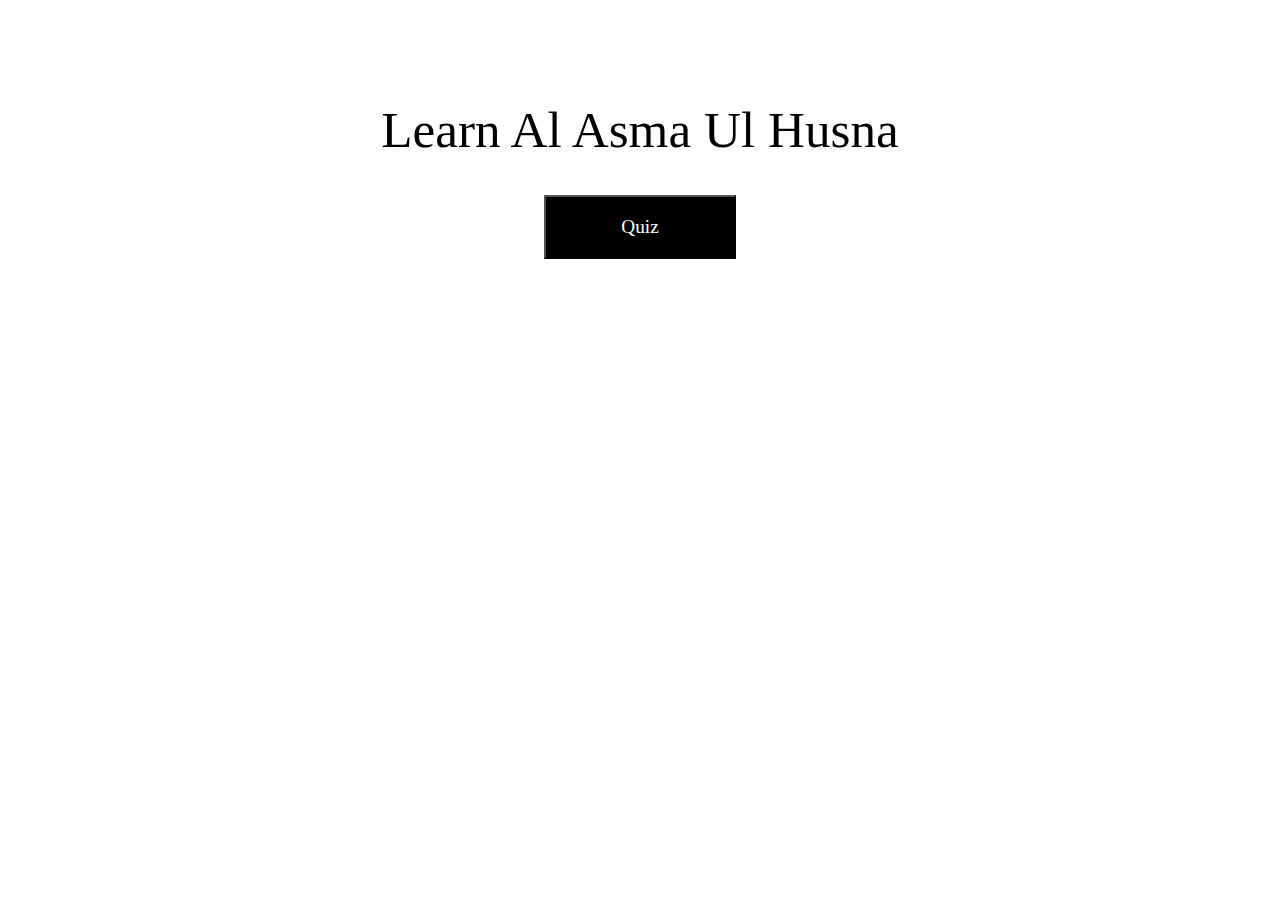
==== index.html @ e5b18652 "Merge branch 'main' of https://github.com/Riaanxx7/Learn-Names-Of-Allah" ====
<!DOCTYPE html>
<html>
    <head>
        <!-- Laat de twee volgende lijnen staan -->
            <meta content="text/html;charset=utf-8" http-equiv="Content-Type">
            <meta content="utf-8" http-equiv="encoding">

            <link rel="stylesheet" type="text/css" href="styling-hangman.css">
            <link rel="stylesheet" href="https://cdnjs.cloudflare.com/ajax/libs/font-awesome/6.5.1/css/all.min.css">
        </head>
<body>
    <div id="quiz_screen" style="display: none">
        <div class="centered_symbols">
            <i onclick="switch_names('right')"id="RightArrow" class="arrow right"></i></p>
            <i onclick="switch_names('left')"id="LeftArrow" class="arrow left"></i></p>
            <header id="main_symbol">ٱلرَّحْمَٰنُ</header>
            <div id="main_Arabic"class="centered_Arabic">
                Ar-Rahmaan
            </div>
            <i id="horn" class="fas fa-volume-up posaudio" onclick="playAudio()"></i>
            <button onclick="Check_answer('opt1')" id="opt1"class="option1"></button>
            <button onclick="Check_answer('opt2')"id="opt2" class="option2"></button>
            <button onclick="Check_answer('opt3')"id="opt3"class="option3"></button>
            <button onclick="Check_answer('opt4')"id="opt4"class="option4"></button>
            <form action="/url" method="GET" class="inputstyle">
                <label for="from"> From what number</label>
                    <input type="text" id="from" class="from_to_input" name="" placeholder="1" minlength="1" maxlength="2" required>
                <label for="to"> to where?</label>
                    <input type="text" id="to" class="from_to_input" name="" minlength="1" placeholder="99" maxlength="2" required><br>
            </form>
        </div>
    </div>



    <div id="start-screen">
        <div id="main_Arabic"class="centered_Arabic centered_symbols">
            Learn Al Asma Ul Husna
        </div>
        <center>
        <br></br>
        <button onclick="MoveTo('Quiz')" id="quiz_button"class="quiz_button_style">Quiz</button>
        </center>
    </div>


    </div>
    <br></br>
<script src="hangman-procedure.js"></script>

</body>
</html>
---- styling-hangman.css ----
.centered_Arabic{
  font-size: 100%;
  font-family: 'Gill Sans';
  text-align: center;
  position: relative;
  bottom: 70%;
}

.centered_symbols {
  font-size: 4vw;
  font-family: 'Gill Sans';
  text-align: center;
  position: relative;
  margin-top: 100px; /* Adjust as needed*/
}

.quiz_button_style{
  font-size: 1.5vw;
  font-family: 'Gill Sans';
  height: 5vw;
  width: 15vw;
  transition: 0.3s;
  cursor: pointer;
  color: white;
  background-color: black

}

.posaudio{
position: absolute; 
top: 60%;
right: 30%;
cursor: pointer; 
font-size: 4vw;
  
}
.arrow {
  border: solid black;
  border-width: 0 3px 3px 0;
  display: inline-block;
  padding: 1vw;
  cursor: pointer;
}

.right {
  transform: rotate(-45deg);
  -webkit-transform: rotate(-45deg);
  position: absolute;
  left: 65%;
  top: 10%;

}

.left {
  transform: rotate(135deg);
  -webkit-transform: rotate(135deg);
  position: absolute;
  right: 65%;
  top: 10%;
}

.option1, .option2, .option3, .option4 {
  font-size: 1.5vw;
  font-family: 'Gill Sans';
  text-align: center;
  position: absolute;
  height: 7vw;
  width: 30vw;
  padding: 10px;
  white-space: normal;
  word-wrap: break-word;
  overflow: hidden;
  transition: 0.3s;
  cursor: pointer;
  
}

input{ font-size: normal ; padding:.5em; }

.inputstyle{
  font-size: 1.2vw;
  position: absolute; 
  text-align: center;
  font-family: 'Gill Sans';
  top: 400%; 
  left: 34%; 
}

.from_to_input{
  font-size: 1vw;
}

/* Positioning the buttons */
.option1 { top: 150%; left: 19%; }
.option2 { top: 150%; left: 52%; }
.option3 { top: 250%; left: 19%; }
.option4 { top: 250%; left: 52%; }
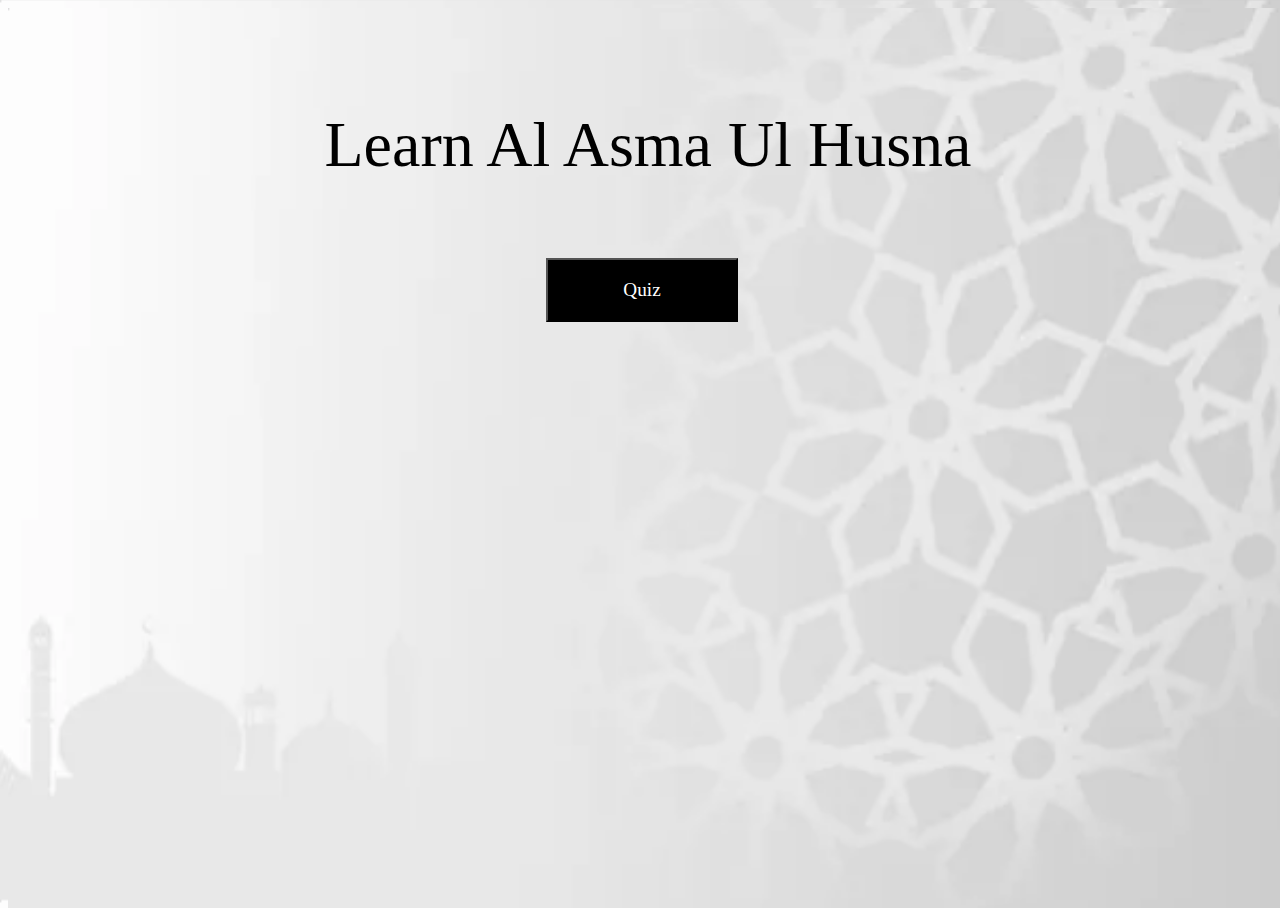
==== commit 82aa2f19: "portrait mode test 1" ====
--- a/index.html
+++ b/index.html
@@ -4,6 +4,7 @@
         <!-- Laat de twee volgende lijnen staan -->
             <meta content="text/html;charset=utf-8" http-equiv="Content-Type">
             <meta content="utf-8" http-equiv="encoding">
+            <meta name="viewport" content="width=device-width,height=device-height initial-scale=1">
 
             <link rel="stylesheet" type="text/css" href="styling-hangman.css">
             <link rel="stylesheet" href="https://cdnjs.cloudflare.com/ajax/libs/font-awesome/6.5.1/css/all.min.css">
@@ -34,18 +35,21 @@
 
 
     <div id="start-screen">
-        <div id="main_Arabic"class="centered_Arabic centered_symbols">
+
+        <div id="main_title"class="centered_title">
             Learn Al Asma Ul Husna
+            <center>
+                <br></br>
+                <button onclick="MoveTo('Quiz')" id="quiz_button"class="quiz_button_style">Quiz</button>
+            </center>
         </div>
-        <center>
-        <br></br>
-        <button onclick="MoveTo('Quiz')" id="quiz_button"class="quiz_button_style">Quiz</button>
-        </center>
     </div>
 
-
+    <body>
+    <div class="white_space" >
     </div>
-    <br></br>
+    </body>
+    
 <script src="hangman-procedure.js"></script>
 
 </body>
--- a/styling-hangman.css
+++ b/styling-hangman.css
@@ -1,97 +1,258 @@
-.centered_Arabic{
-  font-size: 100%;
-  font-family: 'Gill Sans';
-  text-align: center;
-  position: relative;
-  bottom: 70%;
+@media screen and (orientation:portrait) { /* aparte lay-out voor horizontale schermen (laptops, ipads, landscape GSM) */ 
+  .centered_Arabic{
+    font-size: 6vw;
+    font-family: 'Gill Sans';
+    text-align: center;
+    position: relative;
+  }
+
+  .centered_title{
+    font-size: 5vw;
+    font-family: 'Gill Sans';
+    text-align: center;
+    position: relative;
+    margin-top: 100px; /* Adjust as needed*/
+    top: 500px;
+  }
+  
+   .quiz_button_style{
+    font-size: 2.4vw;
+    font-family: 'Gill Sans';
+    height: 6vw;
+    width: 17vw;
+    transition: 0.3s;
+    cursor: pointer;
+    color: white;
+    background-color: black;
+    position: absolute; 
+    top: 150px;
+    right: 450px;
+  }
+  
+  .centered_symbols {
+    font-size: 6vw;
+    font-family: 'Gill Sans';
+    text-align: center;
+    position: relative;
+    margin-top: 100px; /* Adjust as needed*/
+    top: 300px;
+    right: 25px;
+  }
+
+  html, body{
+    max-width: 100%;
+    overflow-x: hidden;
+    width: 100vw;
+    height: 100vh;
+    background-position: center; 
+    background-color: #C0C0C0;
+    background-image: url('islamic_background.png');
+    background-size: cover;
+  }
+  
+  .posaudio{
+  position: absolute; 
+  top: 61%;
+  right: 18%;
+  cursor: pointer; 
+  font-size: 5vw;
+    
+  }
+  .arrow {
+    border: solid black;
+    border-width: 0 3px 3px 0;
+    display: inline-block;
+    padding: 1vw;
+    cursor: pointer;
+  }
+  
+  .right {
+    transform: rotate(-45deg);
+    -webkit-transform: rotate(-45deg);
+    position: absolute;
+    left: 65%;
+    top: 10%;
+  
+  }
+  
+  .left {
+    transform: rotate(135deg);
+    -webkit-transform: rotate(135deg);
+    position: absolute;
+    right: 65%;
+    top: 10%;
+  }
+  
+  .option1, .option2, .option3, .option4 {
+    font-size: 1.9vw;
+    font-family: 'Gill Sans';
+    text-align: center;
+    position: absolute;
+    height: 10vw;
+    width: 30vw;
+    padding: 10px;
+    white-space: normal;
+    word-wrap: break-word;
+    overflow: hidden;
+    transition: 0.3s;
+    cursor: pointer;
+    
+  }
+  
+  input{ font-size: larger; padding:.6em; }
+  
+  .inputstyle{
+    font-size: 2.5vw;
+    position: absolute; 
+    text-align: center;
+    font-family: 'Gill Sans';
+    top: 400%; 
+    left: 22%; 
+  }
+  
+  .from_to_input{
+    font-size: 1.3vw;
+  }
+  
+  .white_space{
+    margin-top: 30px;
+    margin-bottom: 30px;
+  }
+  
+  /* Positioning the buttons */
+  .option1 { top: 150%; left: 10%; }
+  .option2 { top: 150%; left: 55%; }
+  .option3 { top: 250%; left: 10%; }
+  .option4 { top: 250%; left: 55%; }
 }
 
-.centered_symbols {
+
+@media screen and (orientation:landscape) {  /* aparte lay-out voor verticale schermen (voornamelijk bij smartphone)*/ 
+  .centered_Arabic{
+    font-size: 100%;
+    font-family: 'Gill Sans';
+    text-align: center;
+    position: relative;
+    bottom: 70%;
+  }
+
+  .centered_title{
+    font-size: 5vw;
+    font-family: 'Gill Sans';
+    text-align: center;
+    position: relative;
+    margin-top: 100px; /* Adjust as needed*/
+  }
+  
+  .centered_symbols {
+    font-size: 4vw;
+    font-family: 'Gill Sans';
+    text-align: center;
+    position: relative;
+    margin-top: 100px; /* Adjust as needed*/
+  }
+
+  html, body{
+    max-width: 100%;
+    overflow-x: hidden;
+    width: 100vw;
+    height: 100vh;
+    background-position: center; 
+    background-color: #C0C0C0;
+    background-image: url('islamic_background.png');
+    background-size: cover;
+  }
+
+  .quiz_button_style{
+    font-size: 1.5vw;
+    font-family: 'Gill Sans';
+    height: 5vw;
+    width: 15vw;
+    transition: 0.3s;
+    cursor: pointer;
+    color: white;
+    background-color: black;
+    position: absolute;
+    top: 150px;
+    right: 550px;
+  
+  }
+  
+  .posaudio{
+  position: absolute; 
+  top: 60%;
+  right: 30%;
+  cursor: pointer; 
   font-size: 4vw;
-  font-family: 'Gill Sans';
-  text-align: center;
-  position: relative;
-  margin-top: 100px; /* Adjust as needed*/
+    
+  }
+  .arrow {
+    border: solid black;
+    border-width: 0 3px 3px 0;
+    display: inline-block;
+    padding: 1vw;
+    cursor: pointer;
+  }
+  
+  .right {
+    transform: rotate(-45deg);
+    -webkit-transform: rotate(-45deg);
+    position: absolute;
+    left: 65%;
+    top: 10%;
+  
+  }
+  
+  .left {
+    transform: rotate(135deg);
+    -webkit-transform: rotate(135deg);
+    position: absolute;
+    right: 65%;
+    top: 10%;
+  }
+  
+  .option1, .option2, .option3, .option4 {
+    font-size: 1.5vw;
+    font-family: 'Gill Sans';
+    text-align: center;
+    position: absolute;
+    height: 7vw;
+    width: 30vw;
+    padding: 10px;
+    white-space: normal;
+    word-wrap: break-word;
+    overflow: hidden;
+    transition: 0.3s;
+    cursor: pointer;
+    
+  }
+  
+  input{ font-size: normal ; padding:.5em; }
+  
+  .inputstyle{
+    font-size: 1.2vw;
+    position: absolute; 
+    text-align: center;
+    font-family: 'Gill Sans';
+    top: 400%; 
+    left: 34%; 
+  }
+  
+  .from_to_input{
+    font-size: 1vw;
+  }
+  
+  .white_space{
+    margin-top: 30px;
+    margin-bottom: 30px;
+  }
+  
+  /* Positioning the buttons */
+  .option1 { top: 150%; left: 19%; }
+  .option2 { top: 150%; left: 52%; }
+  .option3 { top: 250%; left: 19%; }
+  .option4 { top: 250%; left: 52%; }
+
 }
 
-.quiz_button_style{
-  font-size: 1.5vw;
-  font-family: 'Gill Sans';
-  height: 5vw;
-  width: 15vw;
-  transition: 0.3s;
-  cursor: pointer;
-  color: white;
-  background-color: black
-
-}
-
-.posaudio{
-position: absolute; 
-top: 60%;
-right: 30%;
-cursor: pointer; 
-font-size: 4vw;
-  
-}
-.arrow {
-  border: solid black;
-  border-width: 0 3px 3px 0;
-  display: inline-block;
-  padding: 1vw;
-  cursor: pointer;
-}
-
-.right {
-  transform: rotate(-45deg);
-  -webkit-transform: rotate(-45deg);
-  position: absolute;
-  left: 65%;
-  top: 10%;
-
-}
-
-.left {
-  transform: rotate(135deg);
-  -webkit-transform: rotate(135deg);
-  position: absolute;
-  right: 65%;
-  top: 10%;
-}
-
-.option1, .option2, .option3, .option4 {
-  font-size: 1.5vw;
-  font-family: 'Gill Sans';
-  text-align: center;
-  position: absolute;
-  height: 7vw;
-  width: 30vw;
-  padding: 10px;
-  white-space: normal;
-  word-wrap: break-word;
-  overflow: hidden;
-  transition: 0.3s;
-  cursor: pointer;
-  
-}
-
-input{ font-size: normal ; padding:.5em; }
-
-.inputstyle{
-  font-size: 1.2vw;
-  position: absolute; 
-  text-align: center;
-  font-family: 'Gill Sans';
-  top: 400%; 
-  left: 34%; 
-}
-
-.from_to_input{
-  font-size: 1vw;
-}
-
-/* Positioning the buttons */
-.option1 { top: 150%; left: 19%; }
-.option2 { top: 150%; left: 52%; }
-.option3 { top: 250%; left: 19%; }
-.option4 { top: 250%; left: 52%; }+
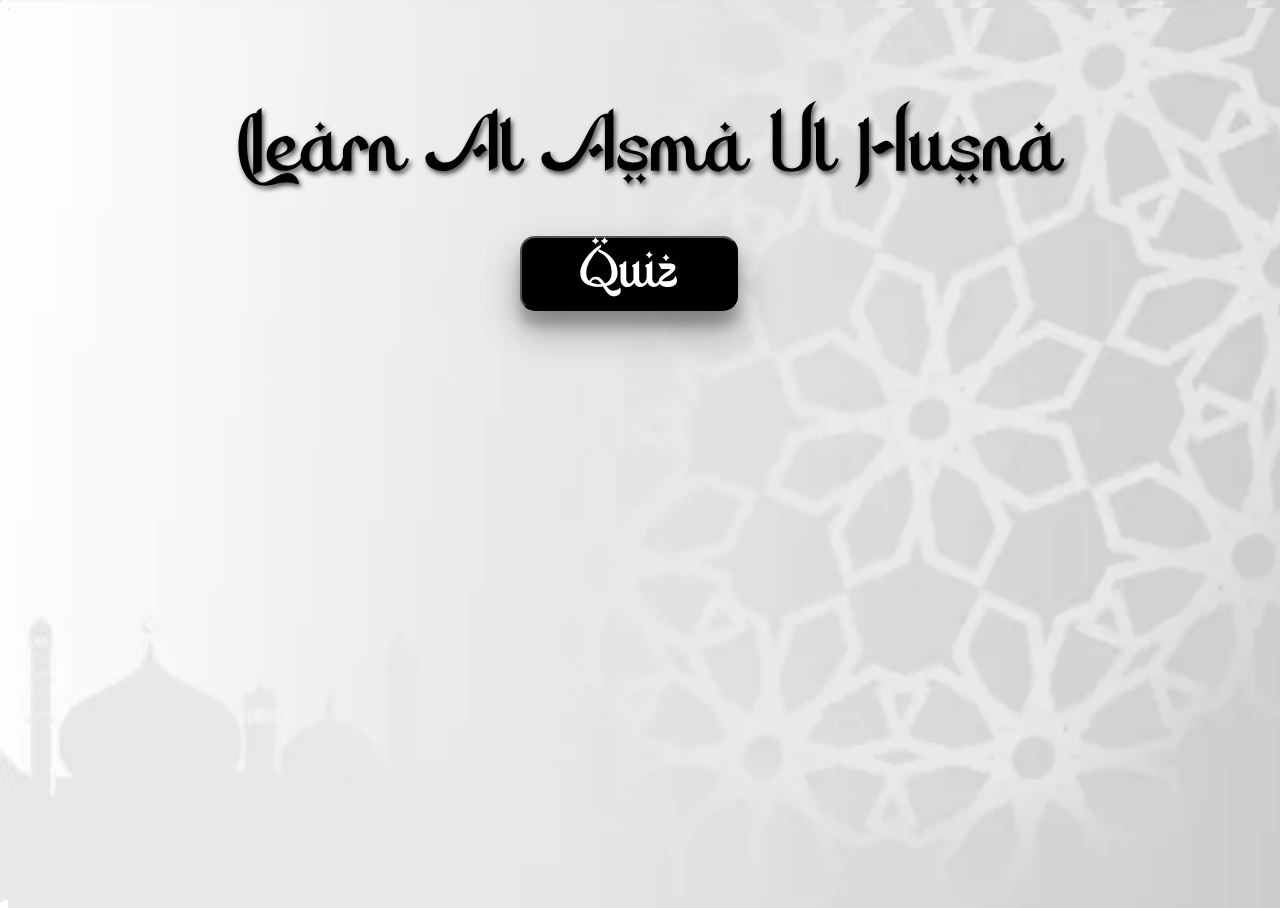
==== commit ddbe13b2: "improved web responsiveness (not the horn)" ====
--- a/index.html
+++ b/index.html
@@ -10,7 +10,7 @@
             <link rel="stylesheet" href="https://cdnjs.cloudflare.com/ajax/libs/font-awesome/6.5.1/css/all.min.css">
         </head>
 <body>
-    <div id="quiz_screen" style="display: none">
+    <div id="quiz_screen" style="display: none" class="quiz_container">
         <div class="centered_symbols">
             <i onclick="switch_names('right')"id="RightArrow" class="arrow right"></i></p>
             <i onclick="switch_names('left')"id="LeftArrow" class="arrow left"></i></p>
--- a/styling-hangman.css
+++ b/styling-hangman.css
@@ -1,258 +1,204 @@
-@media screen and (orientation:portrait) { /* aparte lay-out voor horizontale schermen (laptops, ipads, landscape GSM) */ 
-  .centered_Arabic{
-    font-size: 6vw;
-    font-family: 'Gill Sans';
-    text-align: center;
-    position: relative;
-  }
-
-  .centered_title{
+.centered_Arabic {
+  font-size: 100%;
+  font-family: 'Gill Sans';
+  text-align: center;
+  position: relative;
+  bottom: 0%;
+}
+.centered_symbols {
+  font-size: 4vw;
+  font-family: 'Gill Sans';
+  text-align: center;
+  position: relative;
+  margin-top: 120px; /* Adjust as needed*/
+}
+.quiz_button_style {
+  vertical-align: center;
+  text-align: center;
+  font-size: 4vw;
+  font-family: 'Rahmuna';
+  padding: .5vw;
+  border-radius: 15px;
+  height: 5.8vw;
+  width: 17vw;
+  transition: 0.3s;
+  position: absolute;
+  top: 40%;
+  left: 40%;
+  cursor: pointer;
+  color: white;
+  background-color: black;
+  box-shadow: rgba(0, 0, 0, 0.3) 0px 19px 38px, rgba(0, 0, 0, 0.22) 0px 15px 12px;  
+  
+}
+@font-face {
+  font-family: 'Rahmuna';
+  src: url("rahmuna.regular.otf") format("opentype");
+}
+.centered_title {
+  font-size: 6vw;
+  font-family: 'Rahmuna';
+  text-shadow: 2px 3px 5px rgba(0,0,0,0.7);  text-align: center;
+  position: relative;
+  margin-top: 100px; /* Adjust as needed*/
+}
+.posaudio {
+  position: absolute;
+  top: 60%;
+  right: 30%;
+  cursor: pointer;
+  font-size: 4vw;
+}
+.arrow {
+  border: solid black;
+  border-width: 0 3px 3px 0;
+  display: inline-block;
+  padding: 1vw;
+  cursor: pointer;
+}
+.right {
+  transform: rotate(-45deg);
+  -webkit-transform: rotate(-45deg);
+  position: absolute;
+  left: 65%;
+  top: 10%;
+}
+.left {
+  transform: rotate(135deg);
+  -webkit-transform: rotate(135deg);
+  position: absolute;
+  right: 65%;
+  top: 10%;
+}
+.option1,
+.option2,
+.option3,
+.option4 {
+  font-size: 1.5vw;
+  font-family: 'Gill Sans';
+  text-align: center;
+  position: absolute;
+  height: 7vw;
+  width: 30vw;
+  padding: 10px;
+  white-space: normal;
+  word-wrap: break-word;
+  overflow: hidden;
+  transition: 0.3s;
+  cursor: pointer;
+}
+input {
+  font-size: normal ;
+  padding:.5em;
+}
+.inputstyle {
+  font-size: 1.2vw;
+  position: absolute;
+  text-align: center;
+  font-family: 'Gill Sans';
+  top: 400%;
+  left: 34%;
+}
+.from_to_input {
+  font-size: 1vw;
+}
+.white_space {
+  margin-top: 30px;
+  margin-bottom: 30px;
+}  
+  
+  /* Positioning the buttons */
+.option1 {
+  top: 150%;
+  left: 19%;
+}
+.option2 {
+  top: 150%;
+  left: 52%;
+}
+.option3 {
+  top: 250%;
+  left: 19%;
+}
+.option4 {
+  top: 250%;
+  left: 52%;
+}
+html,
+body {
+  max-width: 100%;
+  overflow-x: hidden;
+  width: 100vw;
+  height: 100vh;
+  background-position: center;
+  background-color: #C0C0C0;
+  background-image: url('islamic_background.png');
+  background-size: cover;
+}
+@media only screen and (max-width: 500px) {
+  
+  
+  .inputstyle{
+    font-size: 3vw;
+    right: 24vw;
+    margin-top: 4px;
+  }
+  
+  .centered_symbols{
     font-size: 5vw;
-    font-family: 'Gill Sans';
-    text-align: center;
-    position: relative;
-    margin-top: 100px; /* Adjust as needed*/
-    top: 500px;
-  }
-  
-   .quiz_button_style{
-    font-size: 2.4vw;
-    font-family: 'Gill Sans';
-    height: 6vw;
-    width: 17vw;
-    transition: 0.3s;
-    cursor: pointer;
-    color: white;
-    background-color: black;
-    position: absolute; 
-    top: 150px;
-    right: 450px;
-  }
-  
-  .centered_symbols {
-    font-size: 6vw;
-    font-family: 'Gill Sans';
-    text-align: center;
-    position: relative;
-    margin-top: 100px; /* Adjust as needed*/
-    top: 300px;
-    right: 25px;
-  }
-
-  html, body{
-    max-width: 100%;
-    overflow-x: hidden;
-    width: 100vw;
-    height: 100vh;
-    background-position: center; 
-    background-color: #C0C0C0;
-    background-image: url('islamic_background.png');
-    background-size: cover;
-  }
-  
-  .posaudio{
-  position: absolute; 
-  top: 61%;
-  right: 18%;
-  cursor: pointer; 
-  font-size: 5vw;
-    
-  }
-  .arrow {
-    border: solid black;
-    border-width: 0 3px 3px 0;
-    display: inline-block;
-    padding: 1vw;
-    cursor: pointer;
-  }
-  
-  .right {
-    transform: rotate(-45deg);
-    -webkit-transform: rotate(-45deg);
-    position: absolute;
-    left: 65%;
-    top: 10%;
-  
-  }
-  
-  .left {
-    transform: rotate(135deg);
-    -webkit-transform: rotate(135deg);
-    position: absolute;
-    right: 65%;
-    top: 10%;
-  }
-  
-  .option1, .option2, .option3, .option4 {
-    font-size: 1.9vw;
-    font-family: 'Gill Sans';
-    text-align: center;
-    position: absolute;
-    height: 10vw;
-    width: 30vw;
-    padding: 10px;
-    white-space: normal;
-    word-wrap: break-word;
-    overflow: hidden;
-    transition: 0.3s;
-    cursor: pointer;
-    
-  }
-  
-  input{ font-size: larger; padding:.6em; }
-  
-  .inputstyle{
-    font-size: 2.5vw;
-    position: absolute; 
-    text-align: center;
-    font-family: 'Gill Sans';
-    top: 400%; 
-    left: 22%; 
-  }
-  
-  .from_to_input{
-    font-size: 1.3vw;
-  }
-  
-  .white_space{
-    margin-top: 30px;
-    margin-bottom: 30px;
-  }
-  
-  /* Positioning the buttons */
-  .option1 { top: 150%; left: 10%; }
-  .option2 { top: 150%; left: 55%; }
-  .option3 { top: 250%; left: 10%; }
-  .option4 { top: 250%; left: 55%; }
-}
+    margin-right: 26px;
+    margin-left: 0px;
 
 
-@media screen and (orientation:landscape) {  /* aparte lay-out voor verticale schermen (voornamelijk bij smartphone)*/ 
-  .centered_Arabic{
-    font-size: 100%;
-    font-family: 'Gill Sans';
-    text-align: center;
-    position: relative;
-    bottom: 70%;
-  }
-
-  .centered_title{
-    font-size: 5vw;
-    font-family: 'Gill Sans';
-    text-align: center;
-    position: relative;
-    margin-top: 100px; /* Adjust as needed*/
-  }
-  
-  .centered_symbols {
-    font-size: 4vw;
-    font-family: 'Gill Sans';
-    text-align: center;
-    position: relative;
-    margin-top: 100px; /* Adjust as needed*/
-  }
-
-  html, body{
-    max-width: 100%;
-    overflow-x: hidden;
-    width: 100vw;
-    height: 100vh;
-    background-position: center; 
-    background-color: #C0C0C0;
-    background-image: url('islamic_background.png');
-    background-size: cover;
-  }
-
-  .quiz_button_style{
-    font-size: 1.5vw;
-    font-family: 'Gill Sans';
-    height: 5vw;
-    width: 15vw;
-    transition: 0.3s;
-    cursor: pointer;
-    color: white;
-    background-color: black;
-    position: absolute;
-    top: 150px;
-    right: 550px;
-  
-  }
-  
-  .posaudio{
-  position: absolute; 
-  top: 60%;
-  right: 30%;
-  cursor: pointer; 
-  font-size: 4vw;
-    
-  }
-  .arrow {
-    border: solid black;
-    border-width: 0 3px 3px 0;
-    display: inline-block;
-    padding: 1vw;
-    cursor: pointer;
-  }
-  
-  .right {
-    transform: rotate(-45deg);
-    -webkit-transform: rotate(-45deg);
-    position: absolute;
-    left: 65%;
-    top: 10%;
-  
-  }
-  
-  .left {
-    transform: rotate(135deg);
-    -webkit-transform: rotate(135deg);
-    position: absolute;
-    right: 65%;
-    top: 10%;
-  }
-  
-  .option1, .option2, .option3, .option4 {
-    font-size: 1.5vw;
-    font-family: 'Gill Sans';
-    text-align: center;
-    position: absolute;
-    height: 7vw;
-    width: 30vw;
-    padding: 10px;
-    white-space: normal;
-    word-wrap: break-word;
-    overflow: hidden;
-    transition: 0.3s;
-    cursor: pointer;
-    
-  }
-  
-  input{ font-size: normal ; padding:.5em; }
-  
-  .inputstyle{
-    font-size: 1.2vw;
-    position: absolute; 
-    text-align: center;
-    font-family: 'Gill Sans';
-    top: 400%; 
-    left: 34%; 
-  }
-  
-  .from_to_input{
-    font-size: 1vw;
-  }
-  
-  .white_space{
-    margin-top: 30px;
-    margin-bottom: 30px;
-  }
-  
-  /* Positioning the buttons */
-  .option1 { top: 150%; left: 19%; }
-  .option2 { top: 150%; left: 52%; }
-  .option3 { top: 250%; left: 19%; }
-  .option4 { top: 250%; left: 52%; }
-
-}
-
-
+  }
+  .centered_title {
+    font-size: 2.8rem;
+    line-height: 15vw;
+    right: 2vw;
+    top: 7vw;
+  }
+  .posaudio {
+    font-size: 10vw;
+    top: 70%;
+    right: 16%;
+ }
+  
+  .quiz_container{
+      transform: scale(1.4);
+  }
+  .quiz_button_style {
+    font-size: 1.8rem;
+    height: 13vw;
+    width: 24vw;
+    margin-left: -6px;
+    margin-top: 40px;
+    padding: 0.99vw;
+  }
+  .option4 {
+    font-size: 2.7vw;
+    height: 10vw;
+    width: 30vw;
+    margin-top: 4px;
+    margin-left: 10px;
+  }
+  .option3 {
+    font-size: 2.7vw;
+    height: 10vw;
+    width: 30vw;
+    margin-top: 4px;
+  }
+  .option2 {
+    font-size: 2.7vw;
+    height: 10vw;
+    width: 30vw;
+    margin-top: -10px;
+    margin-left: 10px;
+  }
+  .option1 {
+    font-size: 2.7vw;
+    height: 10vw;
+    width: 30vw;
+    margin-top: -10px;
+  }
+ 
+}
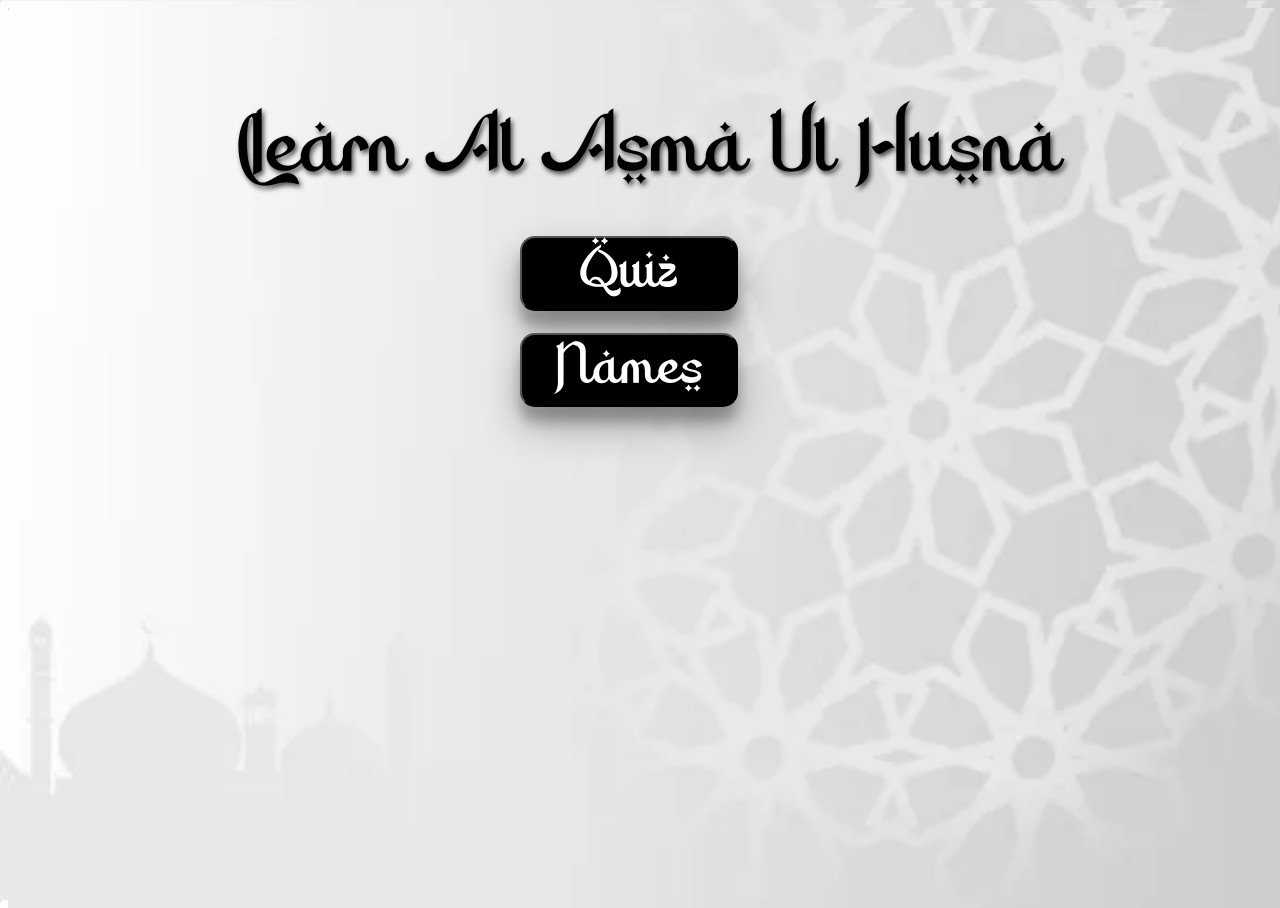
==== commit ad96d369: "added a custom name table (from internet)" ====
--- a/index.html
+++ b/index.html
@@ -11,7 +11,7 @@
         </head>
 <body>
     <div id="quiz_screen" style="display: none" class="quiz_container">
-        <div class="centered_symbols">
+        <div id="centered_symbols" class="centered_symbols">
             <i onclick="switch_names('right')"id="RightArrow" class="arrow right"></i></p>
             <i onclick="switch_names('left')"id="LeftArrow" class="arrow left"></i></p>
             <header id="main_symbol">ٱلرَّحْمَٰنُ</header>
@@ -31,16 +31,18 @@
             </form>
         </div>
     </div>
-
-
-
+    
+    <div style="display: none" id="name_title" class="centered_title Title">names</div>
+    <div id="table-container" class="hidden"></div>
+    
     <div id="start-screen">
-
+        <body onload="AnimateStartScreen()"> 
         <div id="main_title"class="centered_title">
-            Learn Al Asma Ul Husna
+            <div class="Title">Learn Al Asma Ul Husna</div>
             <center>
                 <br></br>
-                <button onclick="MoveTo('Quiz')" id="quiz_button"class="quiz_button_style">Quiz</button>
+                <button onclick="MoveTo('Quiz')" id="quiz_button"class="quiz_button_style hidden">Quiz</button>
+                <button onclick="MoveTo('Names')" id="names_button"class="names_button_style hidden">Names</button>
             </center>
         </div>
     </div>
--- a/styling-hangman.css
+++ b/styling-hangman.css
@@ -1,3 +1,22 @@
+@import url(http://fonts.googleapis.com/css?family=Open+Sans:300,400,700);
+
+@keyframes slideInLeft {
+  from {
+    transform: translateX(-10px);
+    opacity: 0;
+  }
+
+  to {
+    transform: translateX(0);
+  }
+}
+
+.Title{
+  animation-name: slideInLeft;
+  animation-timing-function: ease-out;
+  animation-duration: 1.5s;
+}
+
 .centered_Arabic {
   font-size: 100%;
   font-family: 'Gill Sans';
@@ -21,16 +40,74 @@
   border-radius: 15px;
   height: 5.8vw;
   width: 17vw;
-  transition: 0.3s;
+  transition: 0.1s;
   position: absolute;
   top: 40%;
   left: 40%;
   cursor: pointer;
   color: white;
   background-color: black;
-  box-shadow: rgba(0, 0, 0, 0.3) 0px 19px 38px, rgba(0, 0, 0, 0.22) 0px 15px 12px;  
-  
-}
+  box-shadow: rgba(0, 0, 0, 0.3) 0px 19px 38px, rgba(0, 0, 0, 0.22) 0px 15px 12px; 
+}
+
+.hidden{
+  opacity: 0;
+  visibility: hidden;
+}
+
+.show {
+  opacity: 1;
+  visibility: visible;
+  animation-name: slideInLeft;
+  animation-timing-function: ease-in-out;
+  animation-duration: 1.5s;
+}
+
+.quiz_button_style.hidden {
+  opacity: 0;
+  visibility: hidden;
+}
+
+.names_button_style{
+  vertical-align: center;
+  text-align: center;
+  font-size: 4vw;
+  font-family: 'Rahmuna';
+  padding: .5vw;
+  border-radius: 15px;
+  height: 5.8vw;
+  width: 17vw;
+  transition: 0.1s;
+  position: absolute;
+  top: 70%;
+  left: 40%;
+  cursor: pointer;
+  color: white;
+  background-color: black;
+  box-shadow: rgba(0, 0, 0, 0.3) 0px 19px 38px, rgba(0, 0, 0, 0.22) 0px 15px 12px; 
+
+}
+.names_button_style.hidden{
+  opacity: 0;
+  visibility: hidden;
+}
+
+.names_button_style.show {
+  opacity: 1;
+  visibility: visible;
+  animation-name: slideInLeft;
+  animation-timing-function: ease-in-out;
+  animation-duration: 1.5s;
+}
+
+.quiz_button_style.show {
+  opacity: 1;
+  visibility: visible;
+  animation-name: slideInLeft;
+  animation-timing-function: ease-in-out;
+  animation-duration: 1.5s;
+}
+
 @font-face {
   font-family: 'Rahmuna';
   src: url("rahmuna.regular.otf") format("opentype");
@@ -86,6 +163,9 @@
   overflow: hidden;
   transition: 0.3s;
   cursor: pointer;
+  border-radius: 15px;
+
+
 }
 input {
   font-size: normal ;
@@ -166,6 +246,17 @@
   .quiz_container{
       transform: scale(1.4);
   }
+
+  .names_button_style{
+    font-size: 1.8rem;
+    height: 13vw;
+    width: 24vw;
+    margin-left: -6px;
+    margin-top: 40px;
+    padding: 0.99vw;
+  }
+
+
   .quiz_button_style {
     font-size: 1.8rem;
     height: 13vw;
@@ -202,3 +293,92 @@
   }
  
 }
+
+h1 {
+  font-size:3em; 
+  font-weight: 300;
+  line-height:1em;
+  text-align: center;
+  color: #4DC3FA;
+}
+
+
+.blue { color: #185875; }
+.yellow { color: #FFF842; }
+
+.container th h1 {
+	  font-weight: bold;
+	  font-size: 1em;
+  text-align: left;
+  color: #185875;
+}
+
+.container td {
+	  font-weight: normal;
+	  font-size: 1em;
+  -webkit-box-shadow: 0 2px 2px -2px #0E1119;
+	   -moz-box-shadow: 0 2px 2px -2px #0E1119;
+	        box-shadow: 0 2px 2px -2px #0E1119;
+}
+
+.container {
+	  text-align: left;
+	  overflow: hidden;
+	  width: 80%;
+	  margin: 0 auto;
+  display: table;
+  padding: 0 0 8em 0;
+}
+
+.container td, .container th {
+	  padding-bottom: 2%;
+	  padding-top: 2%;
+  padding-left:2%;  
+}
+
+/* Background-color of the odd rows */
+.container tr:nth-child(odd) {
+	  background-color: white;
+}
+
+/* Background-color of the even rows */
+.container tr:nth-child(even) {
+	  background-color: white;
+}
+
+.container th {
+	  background-color: #1F2739;
+  color: white;
+}
+
+.container td:first-child {
+	  color: gold;
+}
+
+.container tr:hover {
+   background-color: white;
+-webkit-box-shadow: 0 6px 6px -6px #0E1119;
+	   -moz-box-shadow: 0 6px 6px -6px #0E1119;
+	        box-shadow: 0 6px 6px -6px #0E1119;
+}
+
+.container td:hover {
+  color: #403E10;
+  font-weight: bold;
+  
+  box-shadow: #7F7C21 -1px 1px, #7F7C21 -2px 2px, #7F7C21 -3px 3px, #7F7C21 -4px 4px, #7F7C21 -5px 5px, #7F7C21 -6px 6px;
+  transform: translate3d(3px, -3px, 0);
+  
+  transition-delay: 0s;
+	  transition-duration: 0.4s;
+	  transition-property: all;
+  transition-timing-function: line;
+}
+
+@media (max-width: 800px) {
+	.container td:nth-child(4),
+.container th:nth-child(4) {
+		  display: none;
+	  }
+}
+
